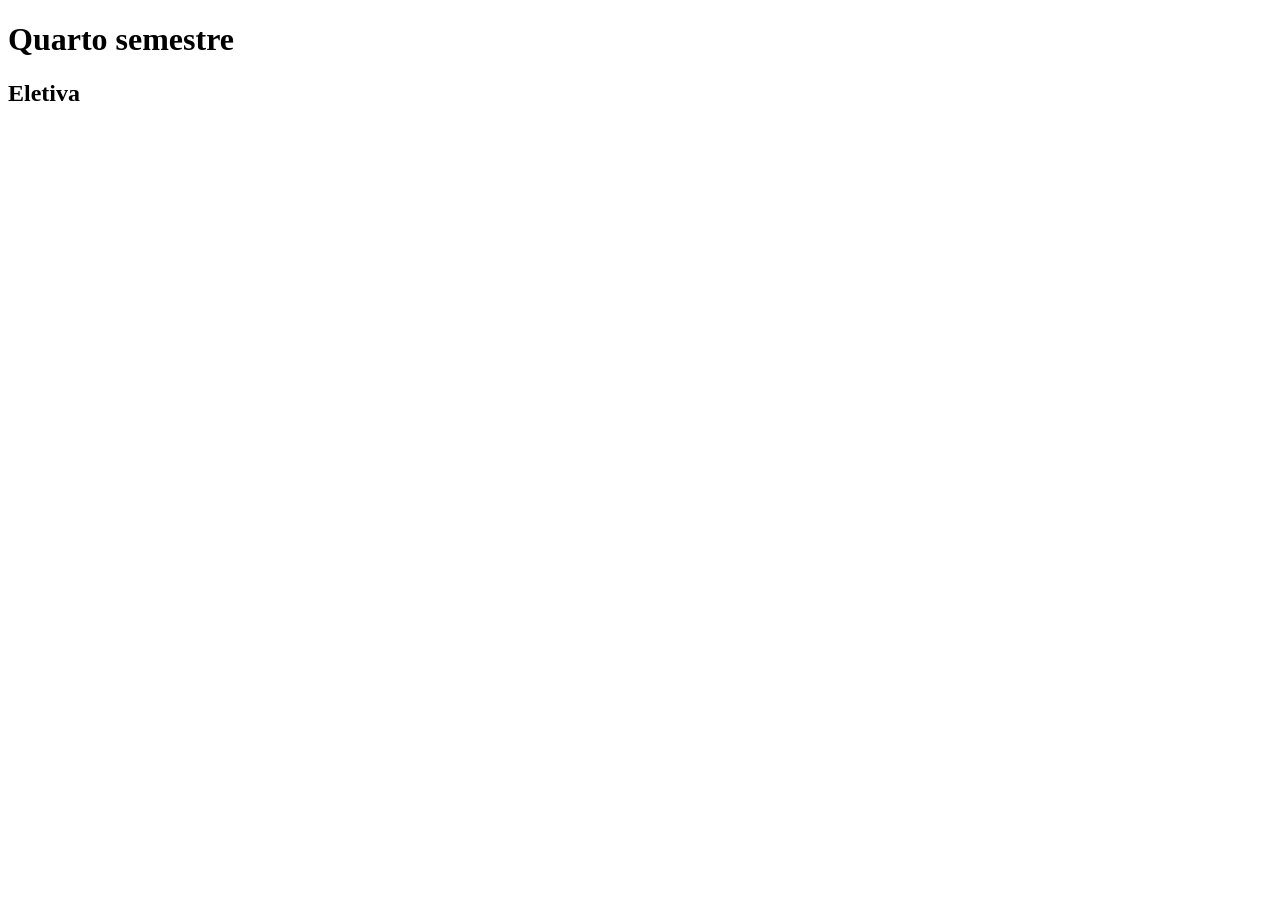
==== index.html @ 09c663fc "Commitando exercicio" ====
<!DOCTYPE html>
<html lang="en">
<head>
    <meta charset="UTF-8">
    <meta name="viewport" content="width=device-width, initial-scale=1.0">
    <title>Aula de GIT</title>
</head>
<body>
    <h1>Quarto semestre</h1>
    <h2>Eletiva</h2>
</body>
</html>
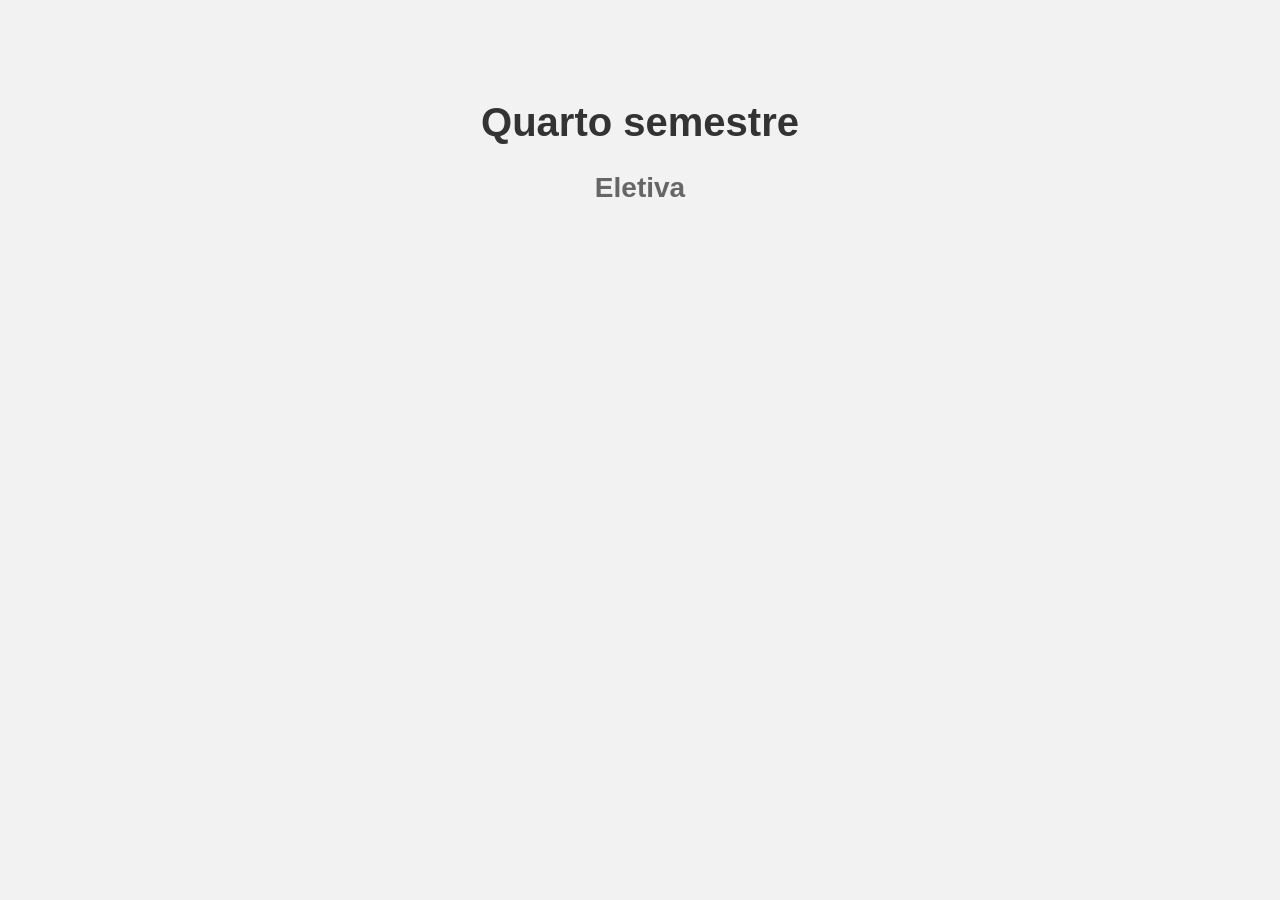
==== commit dea4003e: "Adiciona estilos CSS na página" ====
--- a/index.html
+++ b/index.html
@@ -4,6 +4,7 @@
     <meta charset="UTF-8">
     <meta name="viewport" content="width=device-width, initial-scale=1.0">
     <title>Aula de GIT</title>
+    <link rel="stylesheet" href="estilo.css">
 </head>
 <body>
     <h1>Quarto semestre</h1>
--- a/estilo.css
+++ b/estilo.css
@@ -0,0 +1,16 @@
+body {
+    font-family: Arial, sans-serif;
+    background-color: #f2f2f2;
+    text-align: center;
+    margin-top: 100px;
+}
+
+h1 {
+    color: #333;
+    font-size: 40px;
+}
+
+h2 {
+    color: #666;
+    font-size: 28px;
+}
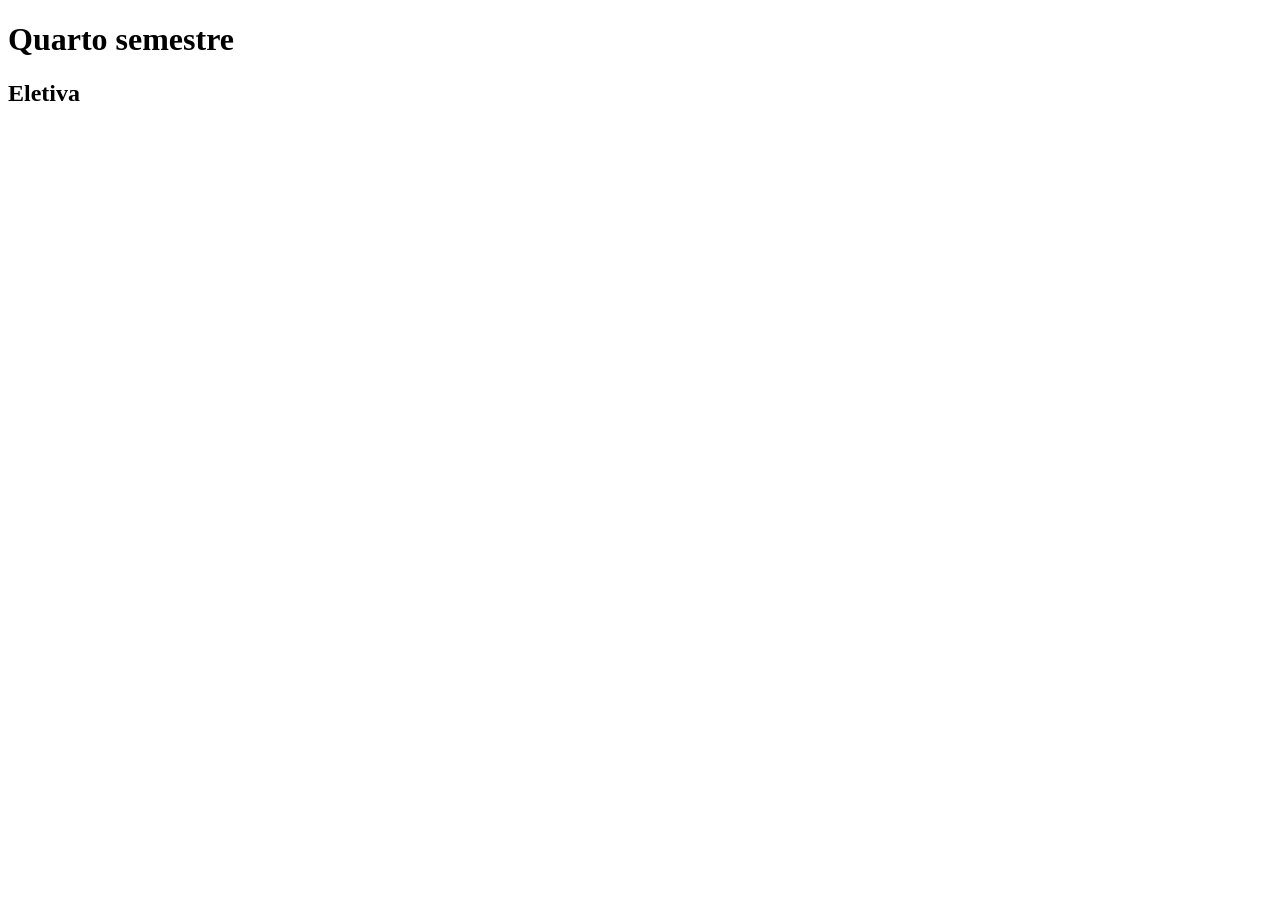
==== commit 90f46101: "Adiciona estilos CSS na página" ====
--- a/index.html
+++ b/index.html
@@ -4,7 +4,7 @@
     <meta charset="UTF-8">
     <meta name="viewport" content="width=device-width, initial-scale=1.0">
     <title>Aula de GIT</title>
-    <link rel="stylesheet" href="estilo.css">
+        <link rel="stylesheet" href="style.css">
 </head>
 <body>
     <h1>Quarto semestre</h1>
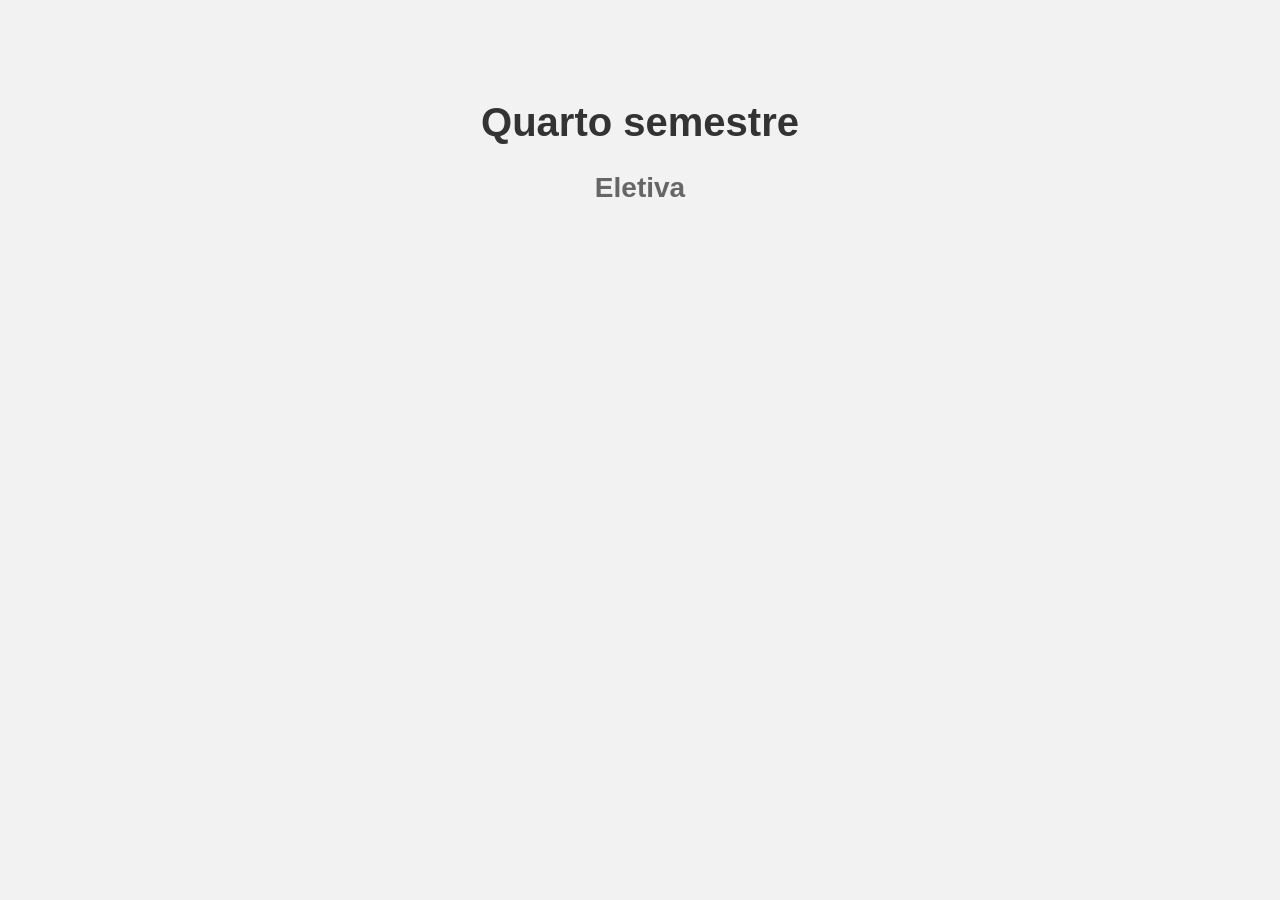
==== commit 8eb018d4: "Resolve conflito ao mesclar CSS" ====
--- a/index.html
+++ b/index.html
@@ -4,7 +4,7 @@
     <meta charset="UTF-8">
     <meta name="viewport" content="width=device-width, initial-scale=1.0">
     <title>Aula de GIT</title>
-        <link rel="stylesheet" href="style.css">
+        <link rel="stylesheet" href="estilo.css">
 </head>
 <body>
     <h1>Quarto semestre</h1>
--- a/estilo.css
+++ b/estilo.css
@@ -0,0 +1,16 @@
+body {
+    font-family: Arial, sans-serif;
+    background-color: #f2f2f2;
+    text-align: center;
+    margin-top: 100px;
+}
+
+h1 {
+    color: #333;
+    font-size: 40px;
+}
+
+h2 {
+    color: #666;
+    font-size: 28px;
+}
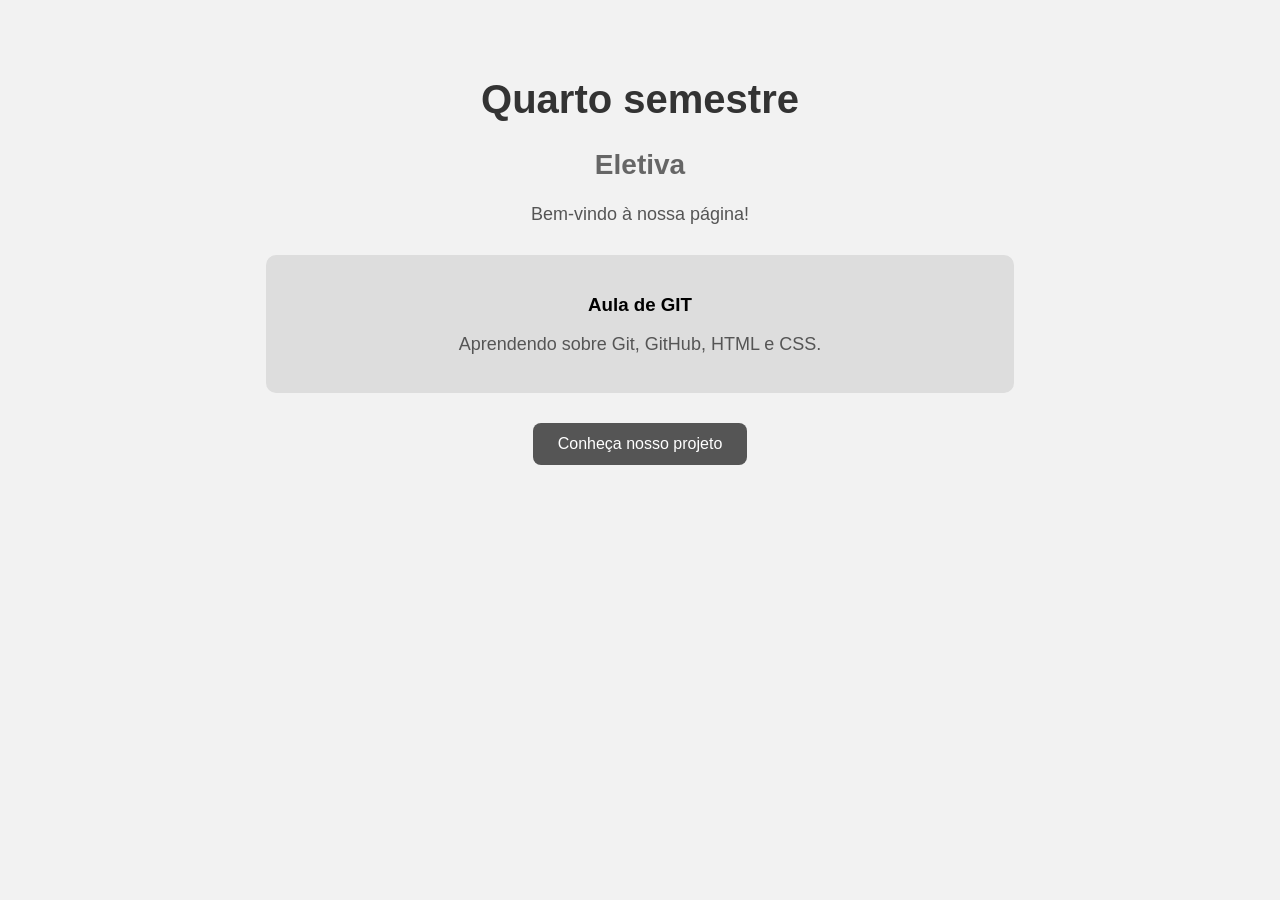
==== commit 6edf7907: "Commitando parte dois" ====
--- a/index.html
+++ b/index.html
@@ -9,5 +9,15 @@
 <body>
     <h1>Quarto semestre</h1>
     <h2>Eletiva</h2>
+
+     <p>Bem-vindo à nossa página!</p>
+
+    <div class="card">
+        <h3>Aula de GIT</h3>
+        <p>Aprendendo sobre Git, GitHub, HTML e CSS.</p>
+    </div>
+
+    <button>Conheça nosso projeto</button>
+
 </body>
 </html>
--- a/estilo.css
+++ b/estilo.css
@@ -1,16 +1,57 @@
 body {
-    font-family: Arial, sans-serif;
-    background-color: #f2f2f2;
-    text-align: center;
-    margin-top: 100px;
+font-family: Arial, sans-serif;
+background-color: #f2f2f2;
+text-align: center;
+margin: 0;
+padding: 50px;
+}
+
+.container {
+background-color: white;
+width: 70%;
+margin: auto;
+padding: 40px;
+border-radius: 15px;
+box-shadow: 0 4px 10px #aaa;
 }
 
 h1 {
-    color: #333;
-    font-size: 40px;
+color: #333;
+font-size: 40px;
 }
 
 h2 {
-    color: #666;
-    font-size: 28px;
+color: #666;
+font-size: 28px;
+}
+
+p {
+color: #555;
+font-size: 18px;
+}
+
+.card {
+background-color: #eeeeee;
+padding: 20px;
+margin: 30px auto;
+border-radius: 10px;
+width: 60%;
+}
+
+.card {
+background-color: #dddddd;
+}
+
+button {
+background-color: #333;
+color: white;
+border: none;
+padding: 12px 25px;
+border-radius: 8px;
+font-size: 16px;
+cursor: pointer;
+}
+
+button {
+background-color: #555;
 }
